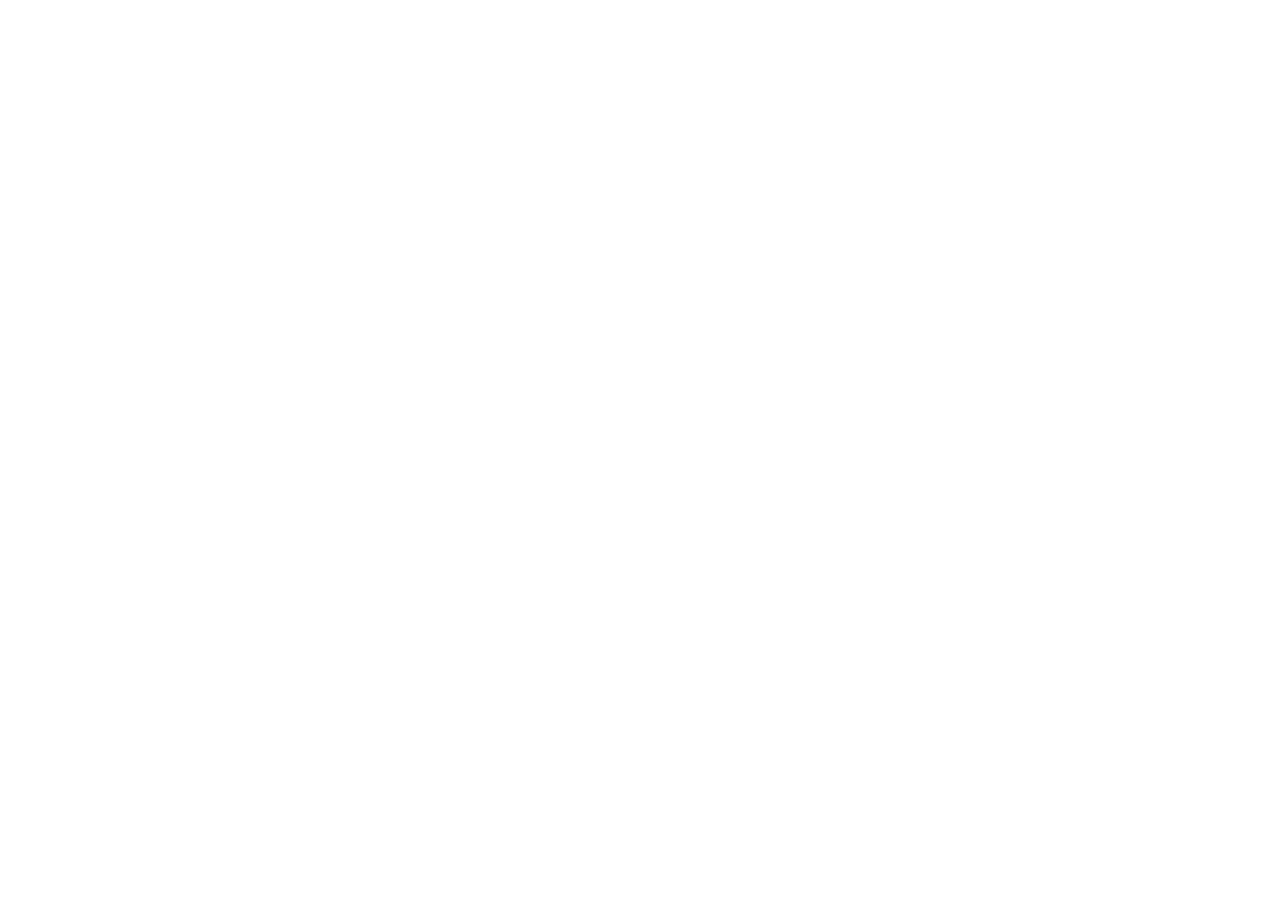
==== index.html @ 7df761fc "Заготовка меню" ====
<!DOCTYPE html>
<html lang="ru">
<head>
    <meta charset="UTF-8">
    <meta http-equiv="X-UA-Compatible" content="IE=edge">
    <meta name="viewport" content="width=device-width, initial-scale=1.0">
    <title>Темирова Екатерина Рустамовна,Пахомова Валерия Максимовна. Лабораторные по WEB-программированию.</title>
</head>
<body>
    
</body>
</html>
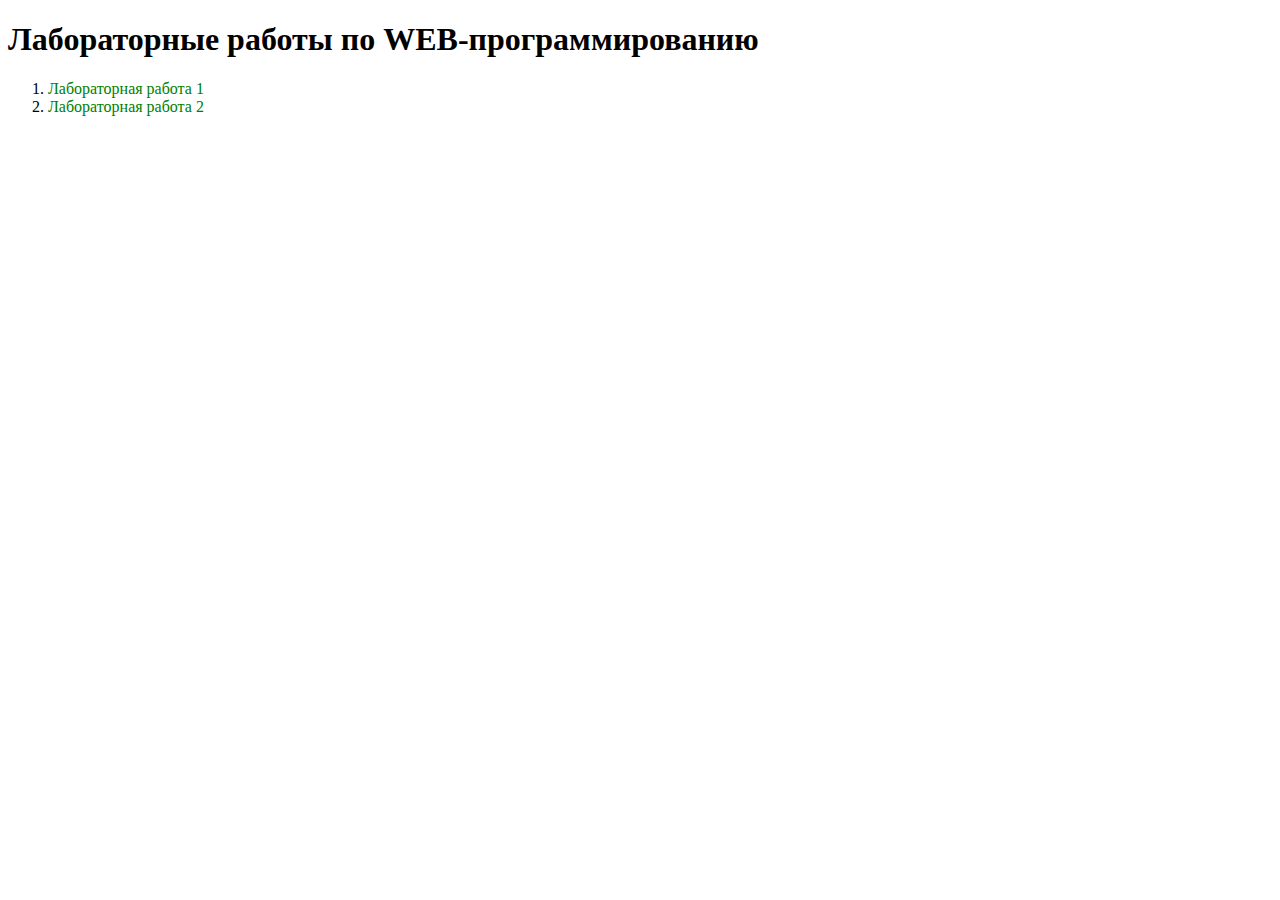
==== commit ff776c9a: "Меню" ====
--- a/index.html
+++ b/index.html
@@ -7,6 +7,21 @@
     <title>Темирова Екатерина Рустамовна,Пахомова Валерия Максимовна. Лабораторные по WEB-программированию.</title>
 </head>
 <body>
-    
+    <header>
+        <main>
+            <h1>Лабораторные работы по WEB-программированию</h1>
+            <ol>
+                <li>
+                    <a href="lab1.html"; style="color: green; text-decoration: none"; target="_blank">Лабораторная работа 1</a>
+                </li>
+                <li>
+                    <a href="lab2.html"; style="color: green; text-decoration: none"; target="_blank">Лабораторная работа 2</a>
+                </li>
+            </ol>
+            <footer>
+
+            </footer>
+        </main>
+    </header>
 </body>
 </html>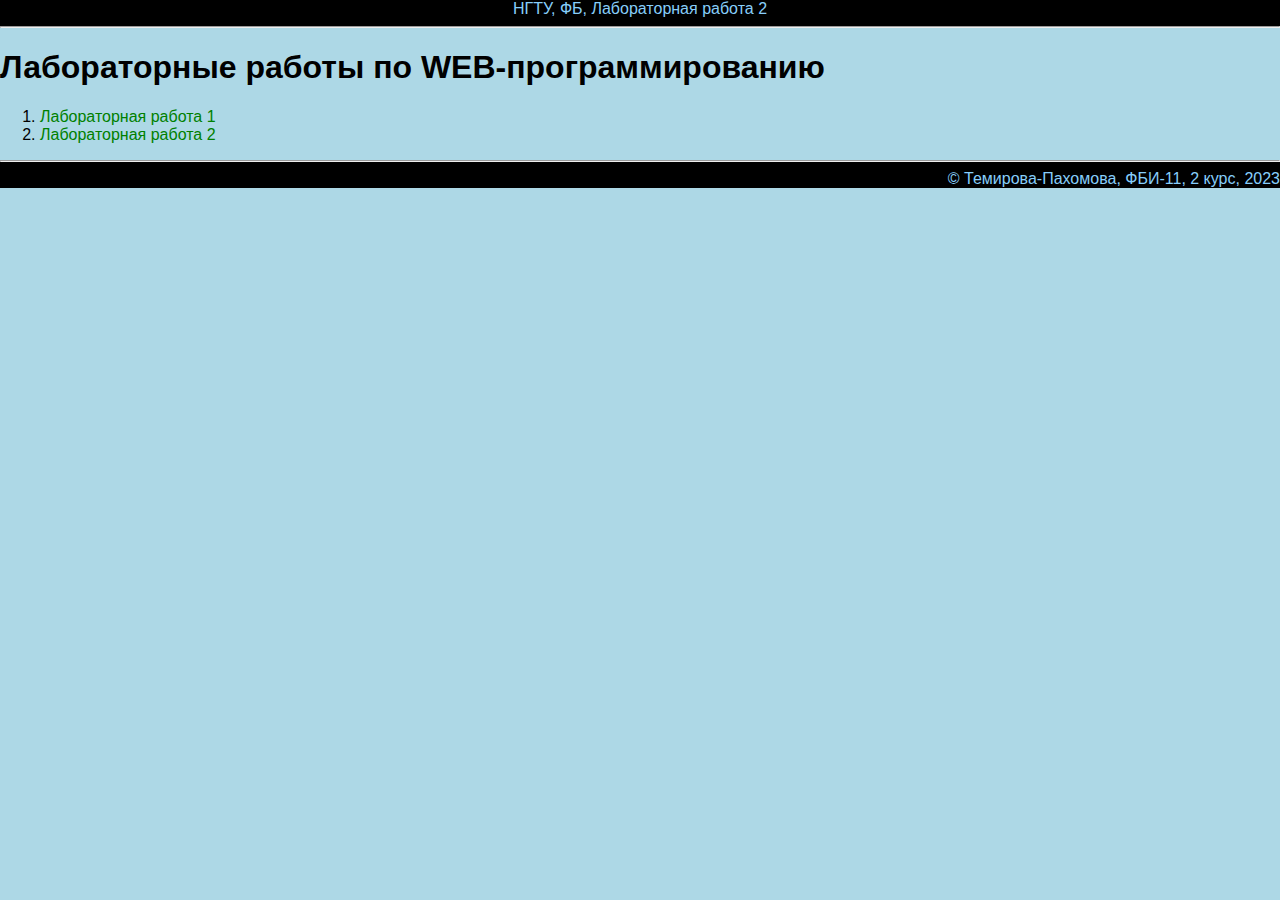
==== commit 19551b89: "Стили меню" ====
--- a/index.html
+++ b/index.html
@@ -5,9 +5,14 @@
     <meta http-equiv="X-UA-Compatible" content="IE=edge">
     <meta name="viewport" content="width=device-width, initial-scale=1.0">
     <title>Темирова Екатерина Рустамовна,Пахомова Валерия Максимовна. Лабораторные по WEB-программированию.</title>
+    <link rel="stylesheet" href="main.css">
 </head>
 <body>
     <header>
+        НГТУ, ФБ, Лабораторная работа 2
+        <hr>
+    </header>
+
         <main>
             <h1>Лабораторные работы по WEB-программированию</h1>
             <ol>
@@ -19,7 +24,8 @@
                 </li>
             </ol>
             <footer>
-
+                <hr>
+                &copy; Темирова-Пахомова, ФБИ-11, 2 курс, 2023 
             </footer>
         </main>
     </header>
--- a/main.css
+++ b/main.css
@@ -0,0 +1,22 @@
+body {
+    background-color: lightblue;
+    color: black;
+    font-family: Arial;
+    margin: 0px;
+}
+
+header {
+    background-color: black; 
+    color: lightskyblue; 
+    padding: 0px; 
+    font-size: 12pt;
+    text-align: center;
+}
+
+footer {
+    background-color: black;
+    color: lightskyblue; 
+    padding: 0px; 
+    font-size: 12pt; 
+    text-align: right;
+}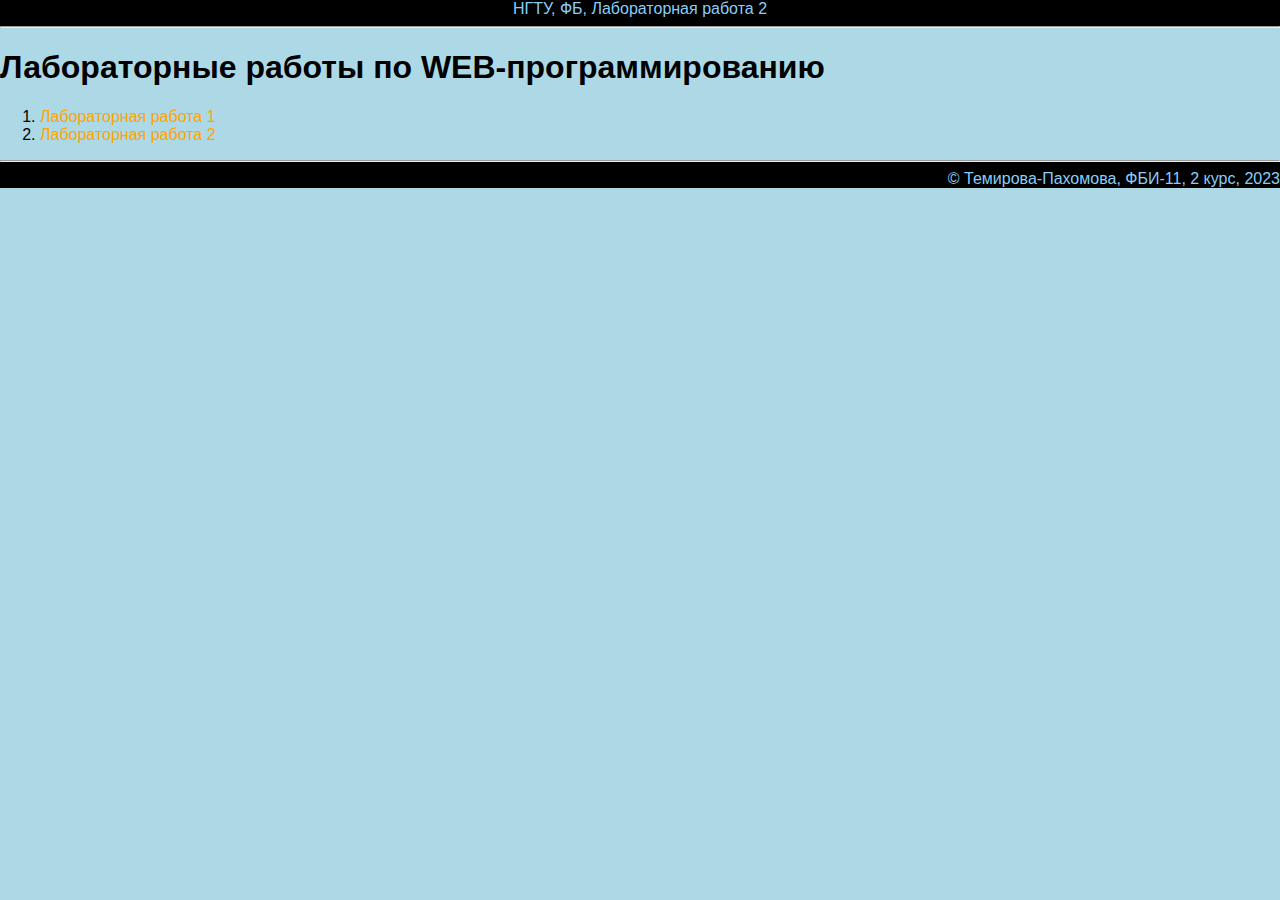
==== commit 7e61a6c0: "Стили меню" ====
--- a/index.html
+++ b/index.html
@@ -13,21 +13,21 @@
         <hr>
     </header>
 
-        <main>
-            <h1>Лабораторные работы по WEB-программированию</h1>
-            <ol>
-                <li>
-                    <a href="lab1.html"; style="color: green; text-decoration: none"; target="_blank">Лабораторная работа 1</a>
-                </li>
-                <li>
-                    <a href="lab2.html"; style="color: green; text-decoration: none"; target="_blank">Лабораторная работа 2</a>
-                </li>
-            </ol>
-            <footer>
-                <hr>
-                &copy; Темирова-Пахомова, ФБИ-11, 2 курс, 2023 
-            </footer>
-        </main>
-    </header>
+    <main>
+        <h1>Лабораторные работы по WEB-программированию</h1>
+        <ol>
+            <li>
+                <a href="lab1.html"; target="_blank">Лабораторная работа 1</a>
+            </li>
+            <li>
+                <a href="lab2.html"; target="_blank">Лабораторная работа 2</a>
+            </li>
+        </ol>
+    </main>
+
+    <footer>
+        <hr>
+        &copy; Темирова-Пахомова, ФБИ-11, 2 курс, 2023 
+    </footer>
 </body>
 </html>--- a/main.css
+++ b/main.css
@@ -19,4 +19,28 @@
     padding: 0px; 
     font-size: 12pt; 
     text-align: right;
+}
+
+a {
+    color: orange; 
+    text-decoration: none;
+    color: orange; 
+    text-decoration: none;
+}
+
+a:visited {
+    color: purple;
+    background-color: aquamarine;
+}
+
+a:hover {
+    color: red;
+    text-decoration: underline;
+    background-color: white;
+    font-weight: bold;
+}
+
+a:active {
+    color: pink;
+    background-color: green;
 }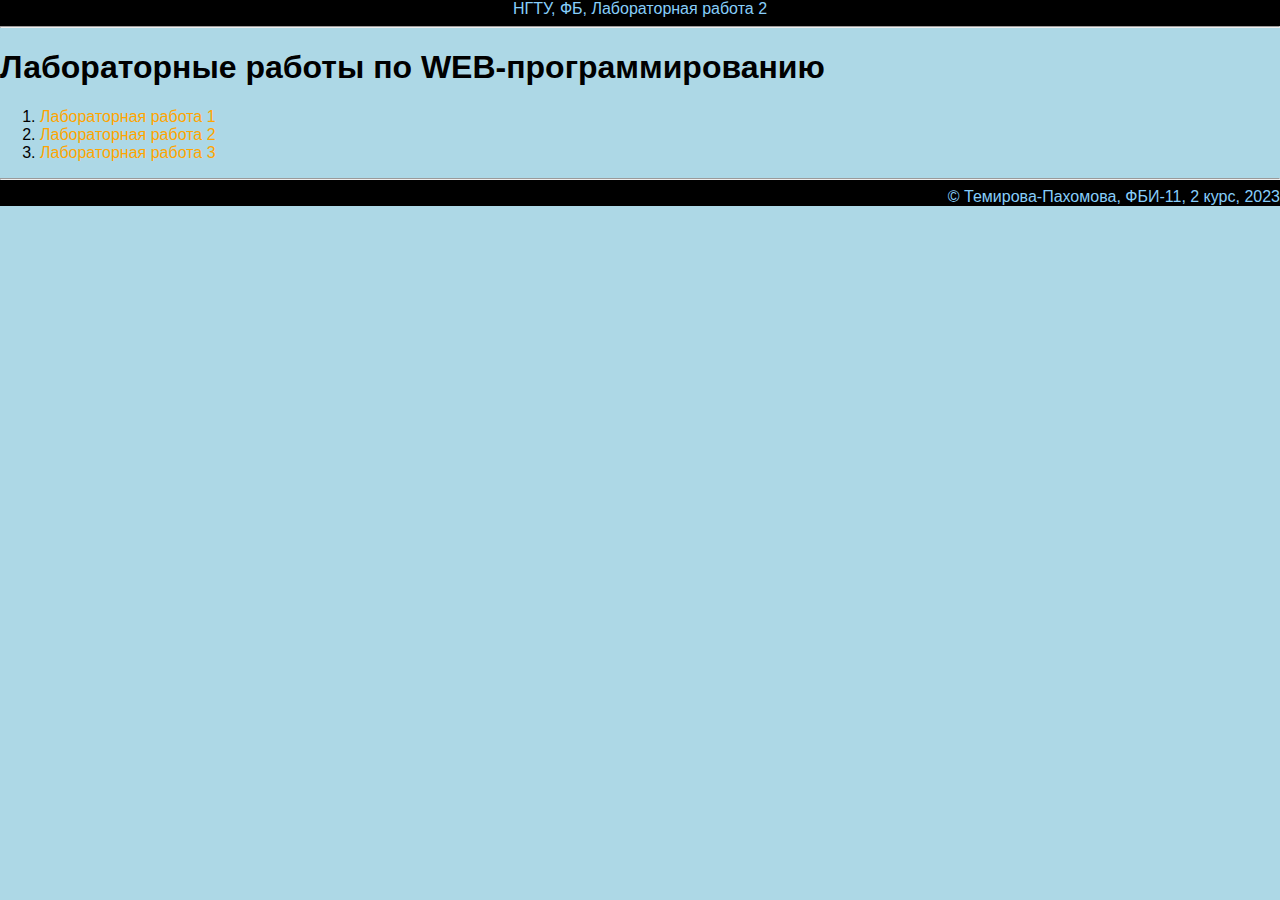
==== commit c78765c5: "Заготовка к третьей лабораторной" ====
--- a/index.html
+++ b/index.html
@@ -22,6 +22,9 @@
             <li>
                 <a href="lab2.html"; target="_blank">Лабораторная работа 2</a>
             </li>
+            <li>
+                <a href="lab3.html"; target="_blank">Лабораторная работа 3</a>
+            </li>
         </ol>
     </main>
 
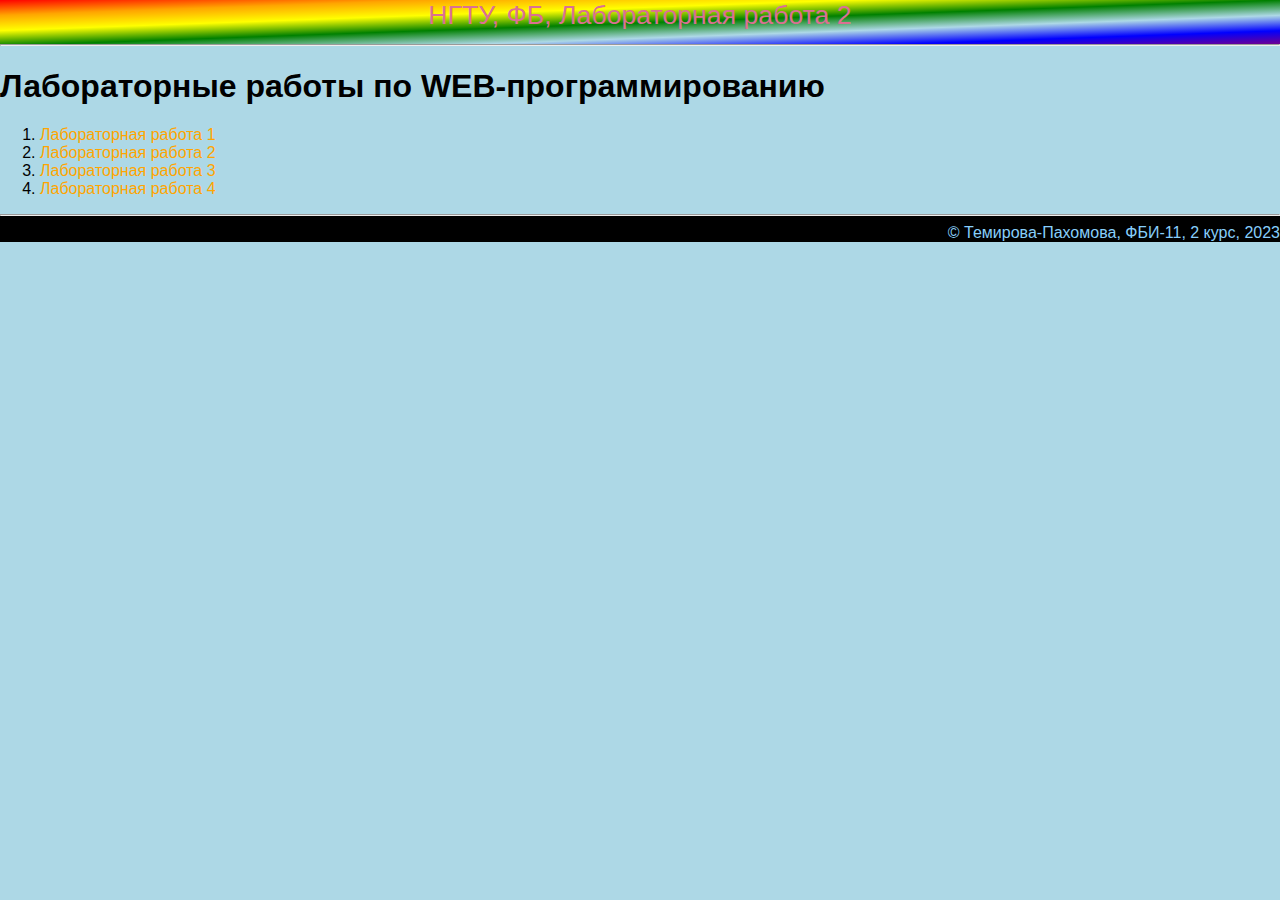
==== commit f159211f: "Заготовка" ====
--- a/index.html
+++ b/index.html
@@ -25,6 +25,9 @@
             <li>
                 <a href="lab3.html"; target="_blank">Лабораторная работа 3</a>
             </li>
+            <li>
+                <a href="lab4.html"; target="_blank">Лабораторная работа 4</a>
+            </li>
         </ol>
     </main>
 
--- a/main.css
+++ b/main.css
@@ -6,10 +6,20 @@
 }
 
 header {
-    background-color: black; 
-    color: lightskyblue; 
+    background-image: linear-gradient(to right bottom, red, orange, yellow, green, lightblue, blue, purple); 
+    color: black; 
     padding: 0px; 
     font-size: 12pt;
+    text-align: center;
+    transition: 600ms 3s;
+}
+
+header:hover {
+    transition: 600ms 0.3s;
+    background-color: white; 
+    color: palevioletred; 
+    padding: 0px; 
+    font-size: 20pt;
     text-align: center;
 }
 
@@ -19,6 +29,16 @@
     padding: 0px; 
     font-size: 12pt; 
     text-align: right;
+    transition: 600ms 3s;
+}
+
+footer:hover {
+    transition: 600ms 0.3s;
+    background-color: white; 
+    color: palevioletred; 
+    padding: 0px; 
+    font-size: 20pt;
+    text-align: right;
 }
 
 a {
@@ -26,6 +46,7 @@
     text-decoration: none;
     color: orange; 
     text-decoration: none;
+    transition: 600ms 5s;
 }
 
 a:visited {
@@ -38,6 +59,9 @@
     text-decoration: underline;
     background-color: white;
     font-weight: bold;
+    transition: 600ms 0.3s;
+    text-shadow: -5px 5px 1px black;
+    opacity: 1;
 }
 
 a:active {
